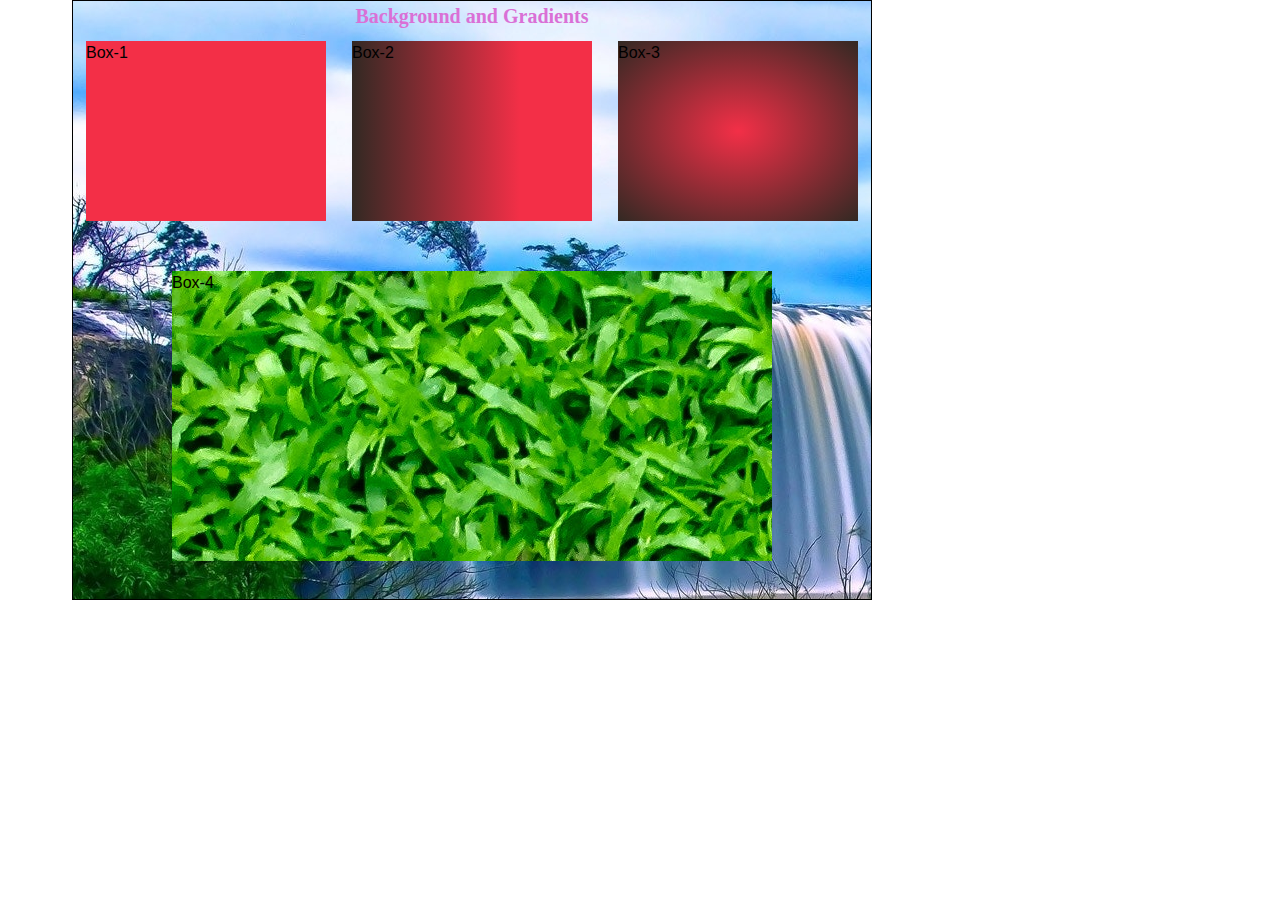
==== block-BHaabu/index.html @ 0202ca19 "Auto merge by bot" ====
<!DOCTYPE html>
<html lang="en">
<head>
    <meta charset="UTF-8">
    <meta http-equiv="X-UA-Compatible" content="IE=edge">
    <meta name="viewport" content="width=device-width, initial-scale=1.0">
    <title>Assignment-1-background</title>
    <link rel="stylesheet" href="assets/stylesheet/style.css">
</head>
<body>
    <main>
        <section class="container">
            <div class="box-container">
                <h1>Background and Gradients</h1>
                <div class="flex justify-a">
                <div class="box">Box-1</div>
                <div class="box box-m">Box-2</div>
                <div class=" box box-r">Box-3</div>
                </div>
                <div class="justify-a flex">
                    <div class="box box-img">Box-4</div>
                </div>
                
            </div>
        </section>
    </main>
</body>
</html>
---- block-BHaabu/assets/stylesheet/style.css ----
/* http://meyerweb.com/eric/tools/css/reset/ 
   v2.0 | 20110126
   License: none (public domain)
*/

html, body, div, span, applet, object, iframe,
h1, h2, h3, h4, h5, h6, p, blockquote, pre,
a, abbr, acronym, address, big, cite, code,
del, dfn, em, img, ins, kbd, q, s, samp,
small, strike, strong, sub, sup, tt, var,
b, u, i, center,
dl, dt, dd, ol, ul, li,
fieldset, form, label, legend,
table, caption, tbody, tfoot, thead, tr, th, td,
article, aside, canvas, details, embed, 
figure, figcaption, footer, header, hgroup, 
menu, nav, output, ruby, section, summary,
time, mark, audio, video {
	margin: 0;
	padding: 0;
	border: 0;
	font-size: 100%;
	font: inherit;
	vertical-align: baseline;
}
/* HTML5 display-role reset for older browsers */
article, aside, details, figcaption, figure, 
footer, header, hgroup, menu, nav, section {
	display: block;
}
body {
	line-height: 1;
}
ol, ul {
	list-style: none;
}
blockquote, q {
	quotes: none;
}
blockquote:before, blockquote:after,
q:before, q:after {
	content: '';
	content: none;
}
table {
	border-collapse: collapse;
	border-spacing: 0;
}
/* PAGE STYLE */
*,
*::before,
*::after {
    box-sizing:border-box;
}
body {
	font-family: 'Karla', sans-serif;
    line-height: 1.5;
    font-size: 16px;
}
h1,h2,h3,h4,h5,h6 {
	font-family:'DM Serif Display', serif;
}
.container {
    max-width: 1200px;
    margin: 0 auto;
    padding: 0 32px;
}
.flex {
	display: flex;
}
.justify-a {
	justify-content: space-around;
}
.justify-bw {
	justify-content: space-between;
}
.alin-item {
	align-items: center;
}
.container h1 {
	font-size: 20px;
	font-weight: 700;
	color:orchid;
	text-align: center;
}
.box-container {
    width: 800px;
    height: 600px;
	/* text-align: center; */
	border: 1px solid black;
    background:url(../media/back.jpg);
}
.box {
	width: 240px;
	height: 180px;
	margin: 10px 10px;
	/* text-align: center; */
	vertical-align: middle;
	background:rgb(243,47,71);
}
.box-img {
	width: 600px;
	height: 290px;
	margin-top: 80px;
	margin: 040px;
	/* text-align: center; */
	vertical-align: middle;
	background-image:url(../media/p.jpg);
}
.box-m {
	background-image: linear-gradient(to right,#322923,#F32F47 70%);
}
.box-r {
	background-image:radial-gradient(#F32F47,#322923)
}
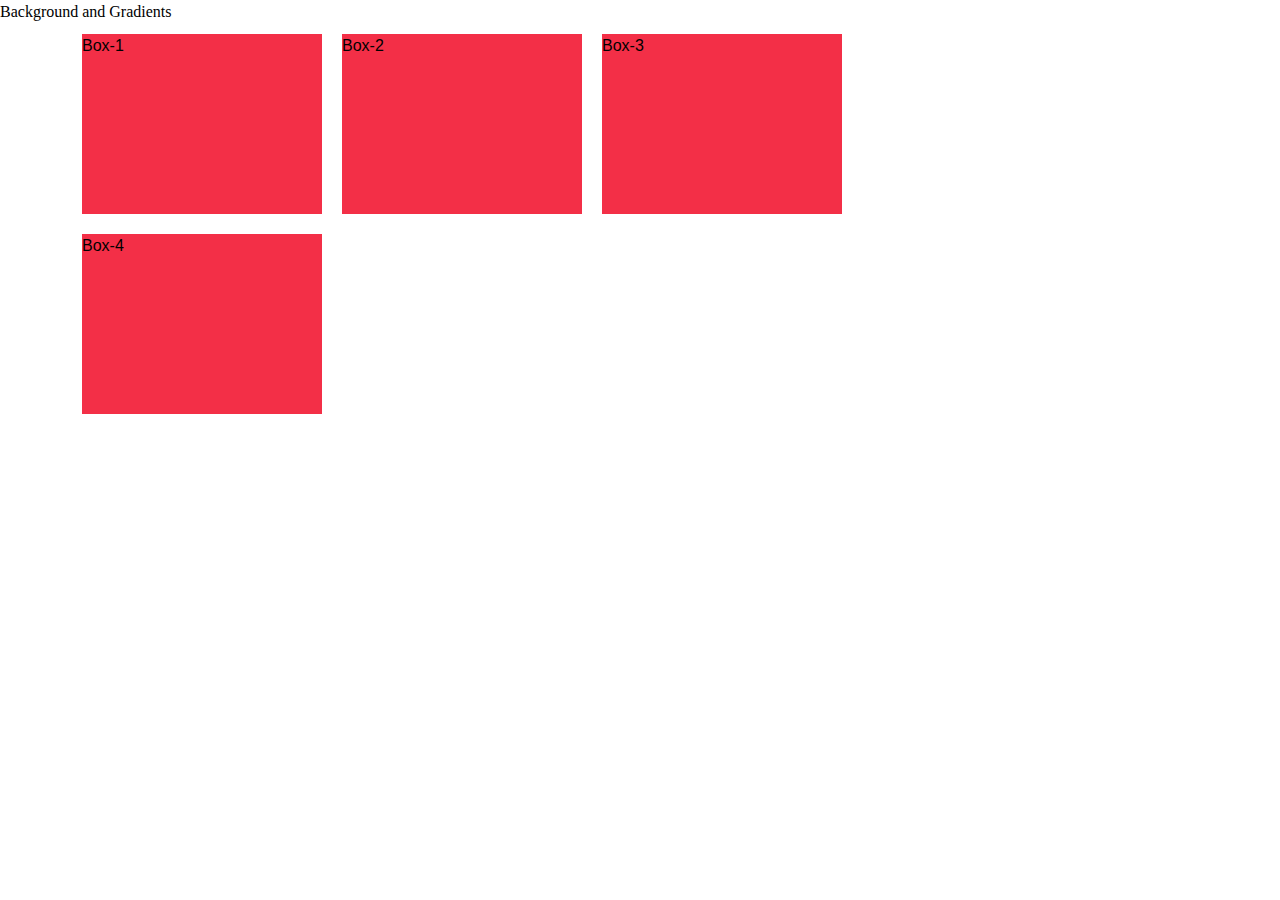
==== commit 413eea57: "add Background-and-gradients" ====
--- a/block-BHaabu/index.html
+++ b/block-BHaabu/index.html
@@ -4,25 +4,26 @@
     <meta charset="UTF-8">
     <meta http-equiv="X-UA-Compatible" content="IE=edge">
     <meta name="viewport" content="width=device-width, initial-scale=1.0">
-    <title>Assignment-1-background</title>
+    <title>Background-and-gradients-1</title>
     <link rel="stylesheet" href="assets/stylesheet/style.css">
 </head>
 <body>
-    <main>
-        <section class="container">
-            <div class="box-container">
-                <h1>Background and Gradients</h1>
-                <div class="flex justify-a">
-                <div class="box">Box-1</div>
-                <div class="box box-m">Box-2</div>
-                <div class=" box box-r">Box-3</div>
+        <header class="header">
+            <h1>Background and Gradients</h1>
+        </header>
+        <main>
+            <section>
+                <div class="container flex">
+                    <div class="box box-1 center">Box-1</div>
+                    <div class="box box-2 center">Box-2</div>
+                    <div class=" box box-3 center">Box-3</div>
                 </div>
-                <div class="justify-a flex">
-                    <div class="box box-img">Box-4</div>
+            </section>
+            <section class="margin-top">
+                <div class="container flex">
+                    <div class="box big-box center">Box-4</div>
                 </div>
-                
-            </div>
-        </section>
+            </section>
     </main>
 </body>
 </html>